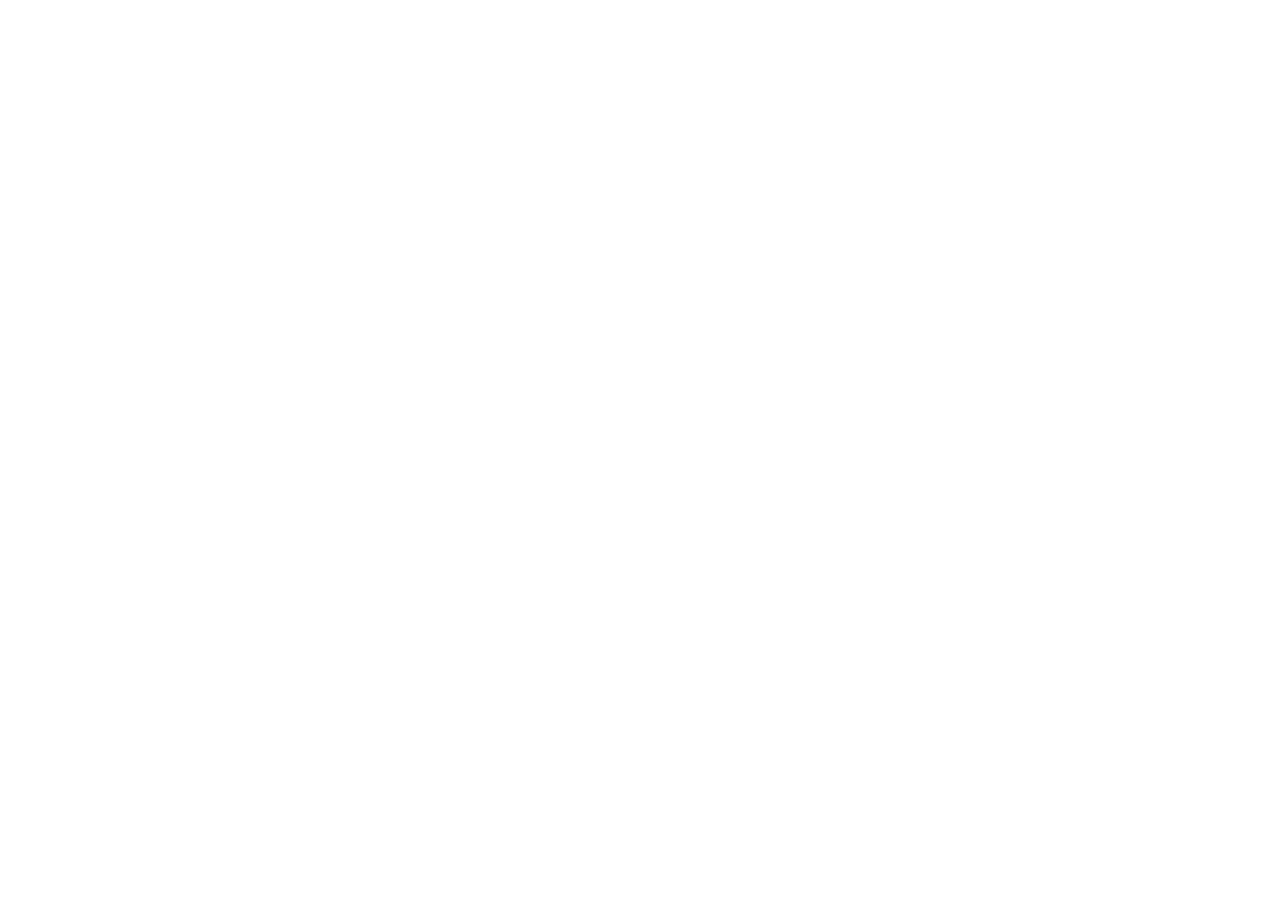
==== Index.html @ 14222c3d "Added completed challenges for responsive web design certification so far" ====
<!DOCTYPE html>
<html lang="en">
<head>
    <meta charset="UTF-8">
    <meta http-equiv="X-UA-Compatible" content="IE=edge">
    <meta name="viewport" content="width=device-width, initial-scale=1.0">
    <title>Document</title>
    <link rel="stylesheet" href="style.css">
</head>
<body>
    
</body>
</html>
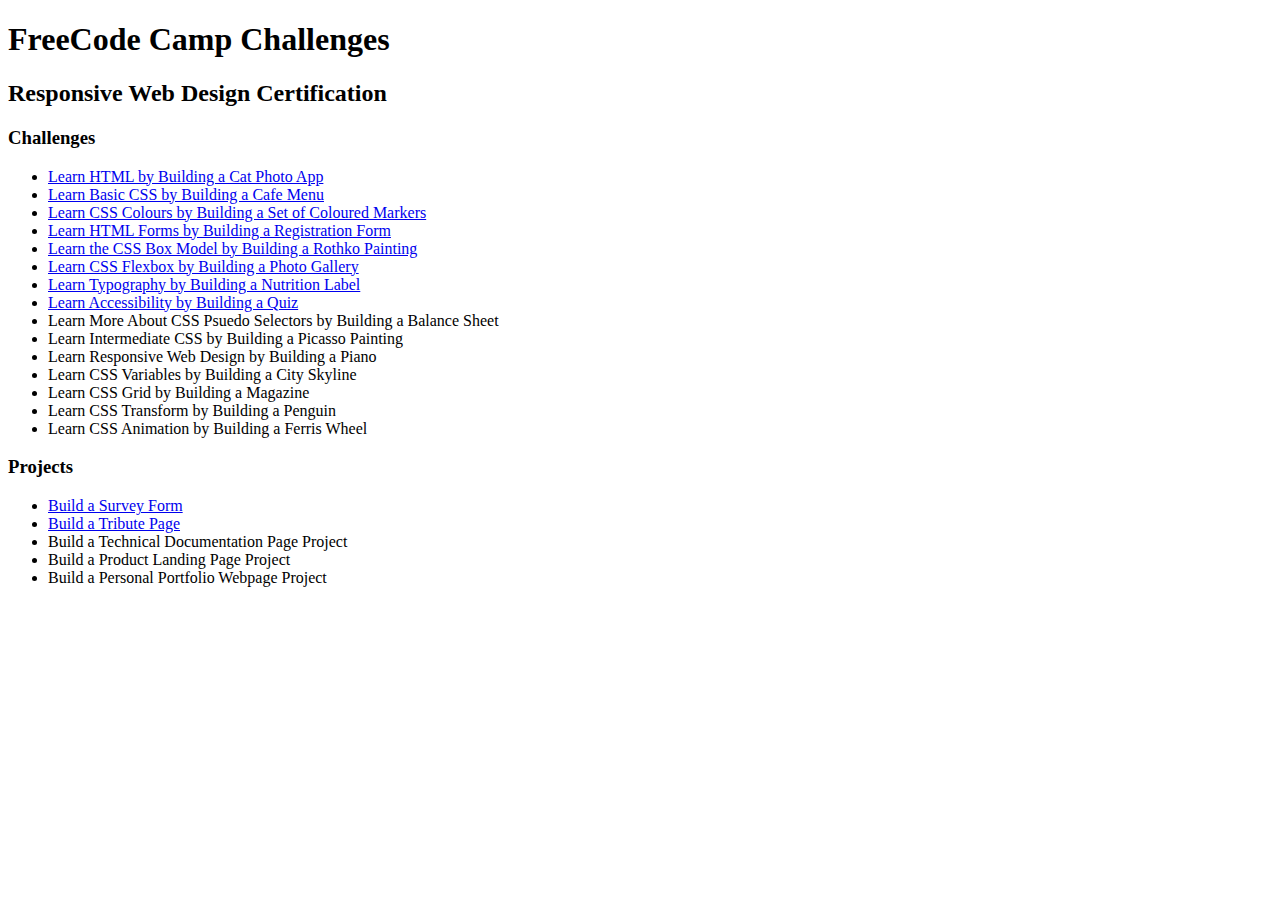
==== commit f9385039: "Created homepage with links to all projects" ====
--- a/Index.html
+++ b/Index.html
@@ -1,13 +1,107 @@
 <!DOCTYPE html>
 <html lang="en">
-<head>
-    <meta charset="UTF-8">
-    <meta http-equiv="X-UA-Compatible" content="IE=edge">
-    <meta name="viewport" content="width=device-width, initial-scale=1.0">
-    <title>Document</title>
-    <link rel="stylesheet" href="style.css">
-</head>
-<body>
-    
-</body>
-</html>+	<head>
+		<meta charset="UTF-8" />
+		<meta http-equiv="X-UA-Compatible" content="IE=edge" />
+		<meta name="viewport" content="width=device-width, initial-scale=1.0" />
+		<title>FreeCodeCamp Training</title>
+		<link rel="stylesheet" href="style.css" />
+	</head>
+	<body>
+		<header><h1>FreeCode Camp Challenges</h1></header>
+		<main>
+			<section id="responsive-web-design">
+				<h2>Responsive Web Design Certification</h2>
+				<h3>Challenges</h3>
+				<ul>
+					<li>
+						<a
+							href="./ResponsiveWebDesign/LearnHTMLCatPhotoApp/index.html"
+							target="_blank"
+							>Learn HTML by Building a Cat Photo App</a
+						>
+					</li>
+					<li>
+						<a
+							href="./ResponsiveWebDesign/LearnCSSCafeMenu/index.html"
+							target="_blank"
+							>Learn Basic CSS by Building a Cafe Menu</a
+						>
+					</li>
+					<li>
+						<a
+							href="./ResponsiveWebDesign/LearnCSSColorsColoredMarkers/index.html"
+							target="_blank"
+							>Learn CSS Colours by Building a Set of Coloured Markers</a
+						>
+					</li>
+					<li>
+						<a
+							href="./ResponsiveWebDesign/HTMLFormsRegistrationForm/index.html"
+							target="_blank"
+							>Learn HTML Forms by Building a Registration Form</a
+						>
+					</li>
+					<li>
+						<a
+							href="./ResponsiveWebDesign/CSSBoxModelRothkoPainting/index.html"
+							target="_blank"
+							>Learn the CSS Box Model by Building a Rothko Painting</a
+						>
+					</li>
+					<li>
+						<a
+							href="./ResponsiveWebDesign/CSSFlexBoxPhotoGallery/index.html"
+							target="_blank"
+							>Learn CSS Flexbox by Building a Photo Gallery</a
+						>
+					</li>
+					<li>
+						<a
+							href="./ResponsiveWebDesign/LearnTypographyNutritionLabel/index.html"
+							target="_blank"
+							>Learn Typography by Building a Nutrition Label</a
+						>
+					</li>
+					<li>
+						<a
+							href="./ResponsiveWebDesign/LearnAccessibilityQuiz/index.html"
+							target="_blank"
+							>Learn Accessibility by Building a Quiz</a
+						>
+					</li>
+					<li>
+						Learn More About CSS Psuedo Selectors by Building a Balance Sheet
+					</li>
+					<li>Learn Intermediate CSS by Building a Picasso Painting</li>
+					<li>Learn Responsive Web Design by Building a Piano</li>
+					<li>Learn CSS Variables by Building a City Skyline</li>
+					<li>Learn CSS Grid by Building a Magazine</li>
+					<li>Learn CSS Transform by Building a Penguin</li>
+					<li>Learn CSS Animation by Building a Ferris Wheel</li>
+				</ul>
+
+				<h3>Projects</h3>
+				<ul>
+					<li>
+						<a
+							href="./ResponsiveWebDesign/Projects/SurveyForm/index.html"
+							target="_blank"
+							>Build a Survey Form</a
+						>
+					</li>
+					<li>
+						<a
+							href="./ResponsiveWebDesign/Projects/TributePage/index.html"
+							target="_blank"
+							>Build a Tribute Page</a
+						>
+					</li>
+					<li>Build a Technical Documentation Page Project</li>
+					<li>Build a Product Landing Page Project</li>
+					<li>Build a Personal Portfolio Webpage Project</li>
+				</ul>
+			</section>
+		</main>
+	</body>
+</html>
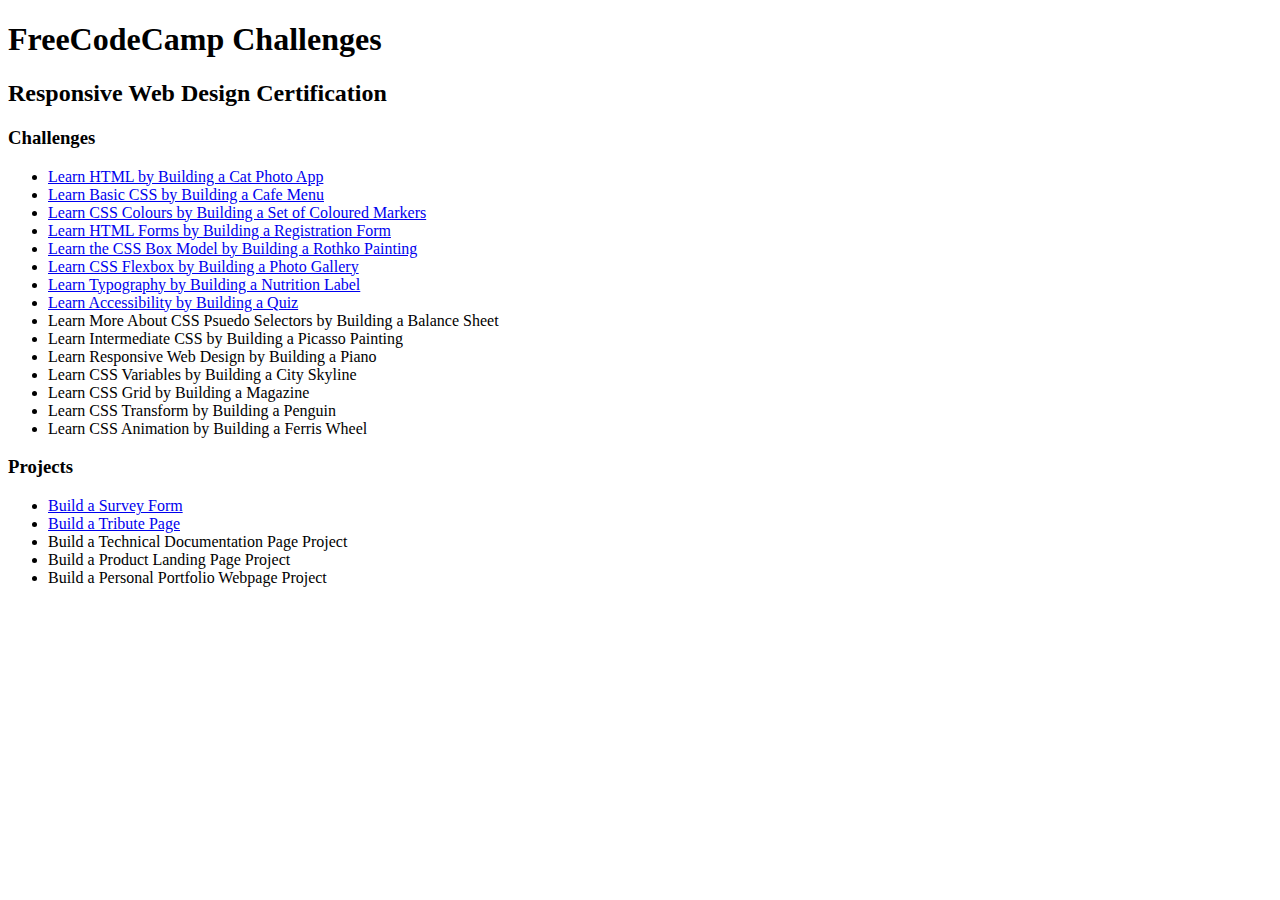
==== commit 27fdb2b2: "Updated homepage" ====
--- a/Index.html
+++ b/Index.html
@@ -8,7 +8,9 @@
 		<link rel="stylesheet" href="style.css" />
 	</head>
 	<body>
-		<header><h1>FreeCode Camp Challenges</h1></header>
+		<header>
+			<h1>FreeCodeCamp Challenges</h1>
+		</header>
 		<main>
 			<section id="responsive-web-design">
 				<h2>Responsive Web Design Certification</h2>
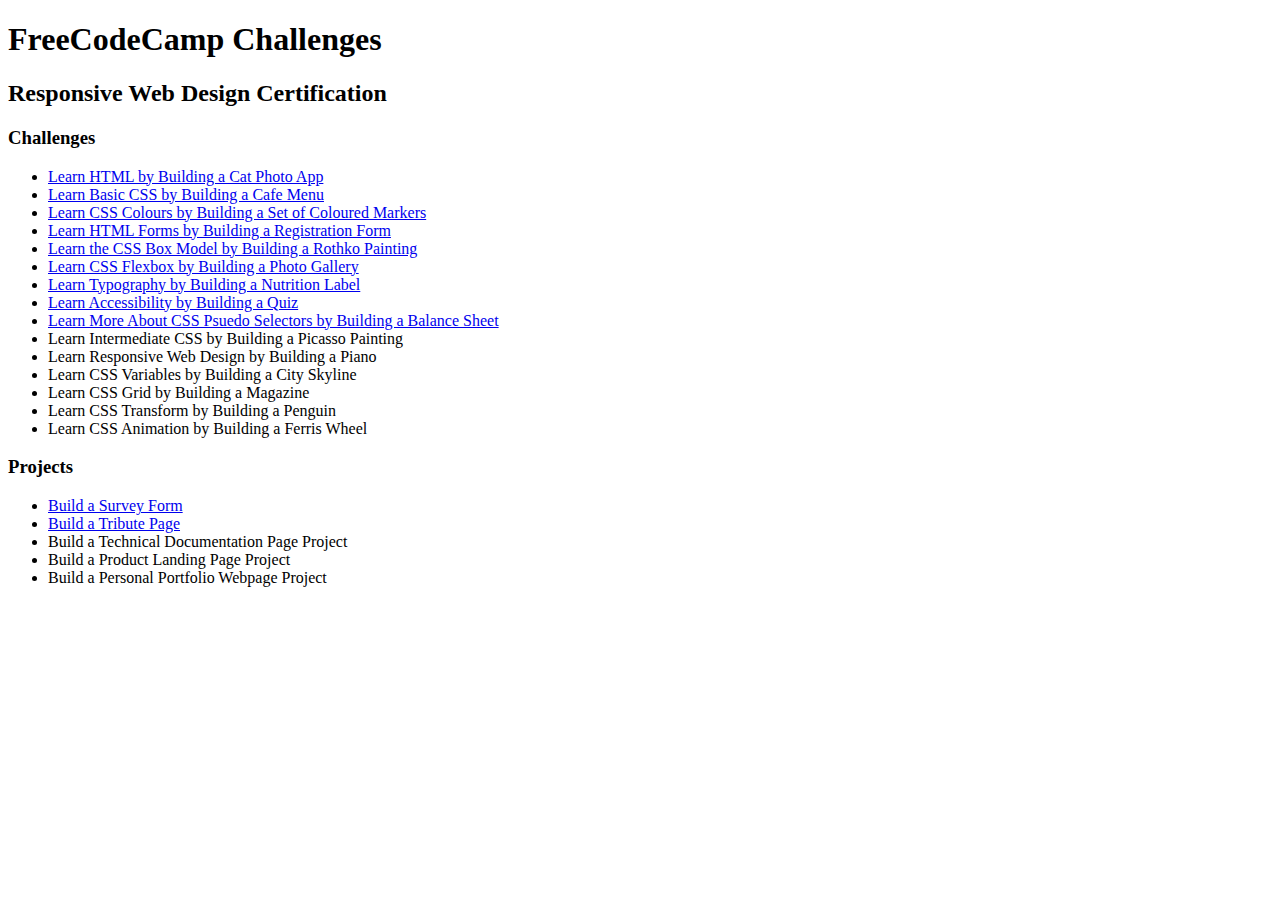
==== commit 04aa4879: "Add CSS Psuedo Selector training" ====
--- a/Index.html
+++ b/Index.html
@@ -73,7 +73,12 @@
 						>
 					</li>
 					<li>
-						Learn More About CSS Psuedo Selectors by Building a Balance Sheet
+						<a
+							href="./ResponsiveWebDesign/CSSPseudoSelectorsBalanceSheet/index.html"
+							target="_blank"
+							>Learn More About CSS Psuedo Selectors by Building a Balance
+							Sheet</a
+						>
 					</li>
 					<li>Learn Intermediate CSS by Building a Picasso Painting</li>
 					<li>Learn Responsive Web Design by Building a Piano</li>
